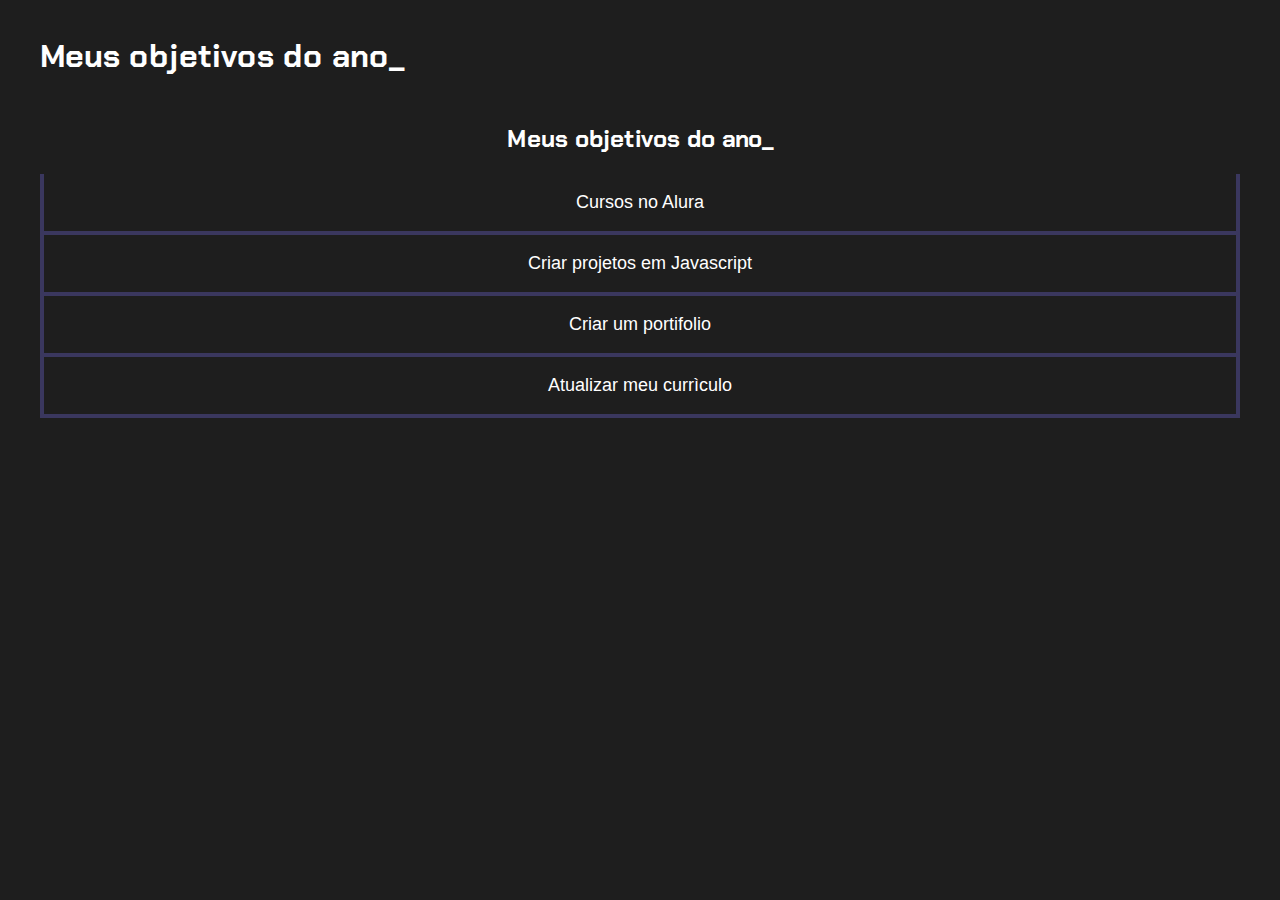
==== Projeto-de-vida-main/index.html @ 9376e6b2 "Add files via upload" ====
<!DOCTYPE html>
<html lang="pt-br">
<head>
    <meta charset="UTF-8">
    <meta name="viewport" content="width=device-width, initial-scale=1.0">
    <title>Meus objetivos do ano</title>
    <link rel="stylesheet" href="style.css">
</head>
<body>
    <section class="conteudo-principal">
        <h2 class="titulo-principal">Meus objetivos do ano_</h2>
        <div class="botoes"></div>
    <section class="conteudo preincipal"></section>
    <h2 class="titulo principal">Meus objetivos do ano_</h2>
    <div class="botoes"></div>
            <button class="botao">Cursos no Alura</button>
            <button class="botao">Criar projetos em Javascript</button>
            <button class="botao">Criar um portifolio</button>
            <button class="botao">Atualizar meu currìculo</button>
    </div>

</body>
</html>
---- Projeto-de-vida-main/style.css ----
@import url('https://fonts.googleapis.com/css2?family=Chakra+Petch:wght@400;700&display=swap');

:root{
    --cor-de-fundo: #1E1E1E;
    --verde: #6FFF57;
    --branco: #FFFFFF;
    --botao-ativo: #3A375E;
    --botao-inativo: rgba(58, 55, 94, 0,5);
    --texto-fundo: rgba(58, 55, 94, 0,3);

}
body{
    background-color: var(--cor-de-fundo);
    color: var(--branco);
    font-family: 'Chakra Petch', sans-serif;

}

.conteudo-principal{
    display: flex;
    flex-direction: column;
    justify-content: center;
    align-items: center;
    max-width: 1200px;
    width: 100%;
    margin: 0 auto;

}

.titulo-principal{
    text-align: left;
    width: 100%;
    font-size: 32px;
}

.titulo-principal span{
    color: var(--verde);

}

.botao{
    font-family: "Crakra Petch", sans-serif;
    background-color: var(--botao-inativo);
    color: var(--branco);
    display: flex;
    justify-content: center;
    padding: 1em;
    font-size: 18px;
    align-items: center;
    width: 100%;
    border-bottom: 4px solid var(--botao-ativo);
    border-left: 4px solid var(--botao-ativo);
    border-right: 4px solid var(--botao-ativo);
    border-top: none;

}

@media screen and (min-windth: 768px) {
    
}
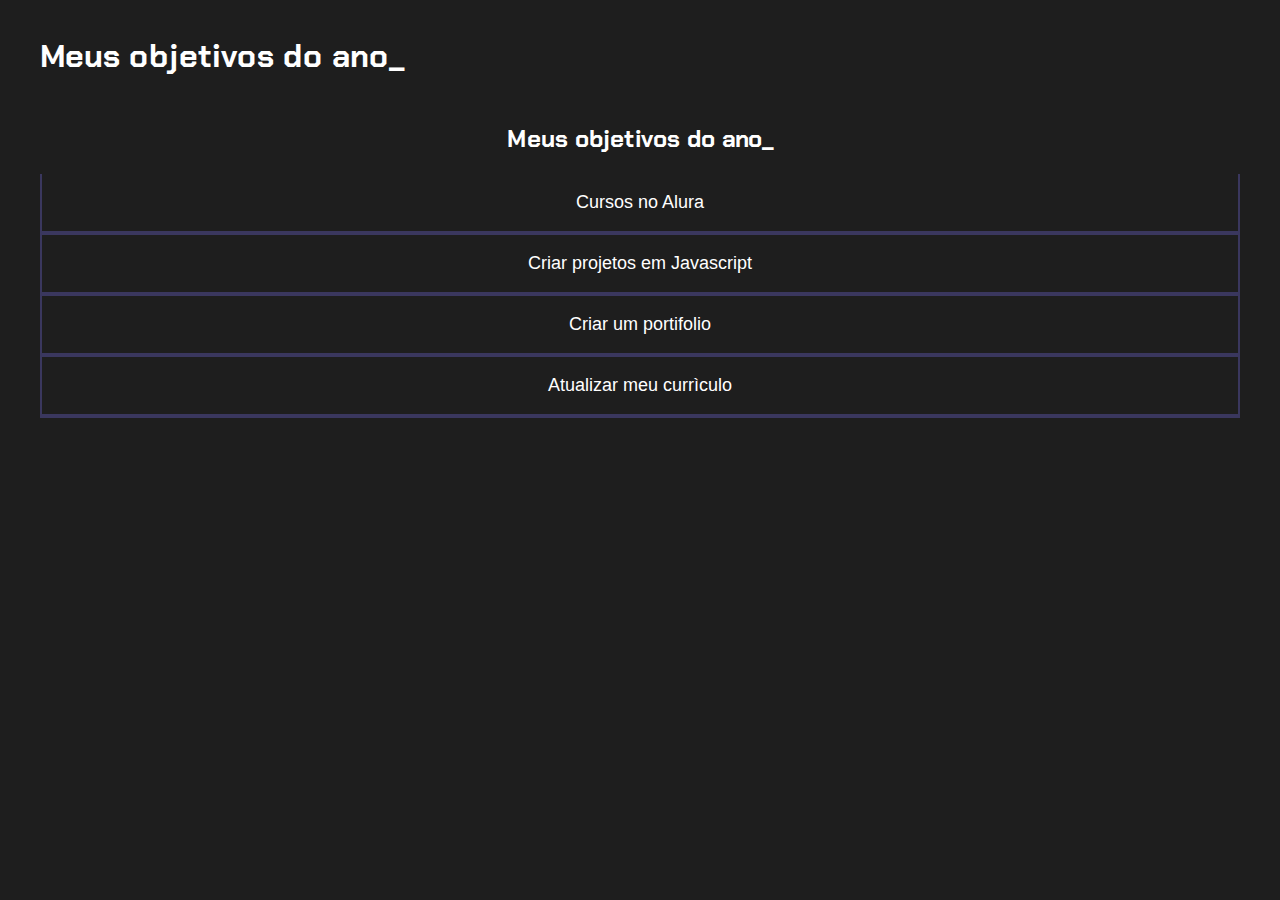
==== commit e83a80e3: "Add files via upload" ====
--- a/Projeto-de-vida-main/index.html
+++ b/Projeto-de-vida-main/index.html
@@ -13,11 +13,13 @@
     <section class="conteudo preincipal"></section>
     <h2 class="titulo principal">Meus objetivos do ano_</h2>
     <div class="botoes"></div>
-            <button class="botao">Cursos no Alura</button>
+            <button class="botao ativo">Cursos no Alura</button>
             <button class="botao">Criar projetos em Javascript</button>
             <button class="botao">Criar um portifolio</button>
             <button class="botao">Atualizar meu currìculo</button>
     </div>
+    </section>
+    <script src="main.js"></script>
 
 </body>
 </html>--- a/Projeto-de-vida-main/style.css
+++ b/Projeto-de-vida-main/style.css
@@ -50,12 +50,33 @@
     align-items: center;
     width: 100%;
     border-bottom: 4px solid var(--botao-ativo);
-    border-left: 4px solid var(--botao-ativo);
-    border-right: 4px solid var(--botao-ativo);
+    border-left: 2px solid var(--botao-ativo);
+    border-right: 2px solid var(--botao-ativo);
     border-top: none;
 
 }
 
+.botao:first-child{
+    border-radius: 40px 40px 0 0;
+}
+
+
 @media screen and (min-windth: 768px) {
-    
-}+    .botoes{
+        display: block;
+        display: flex;
+        
+    }
+
+    .ativo{
+        background-color: var(--botoes-ativo);
+        border-bottom: 4px solid var(--verde);
+
+    }
+    .botao:first-child{
+    border-radius: 40px 0 0 0;
+    }
+    .botao:last-child{
+        border-radius: 0 40px 0 0;
+    }
+    }
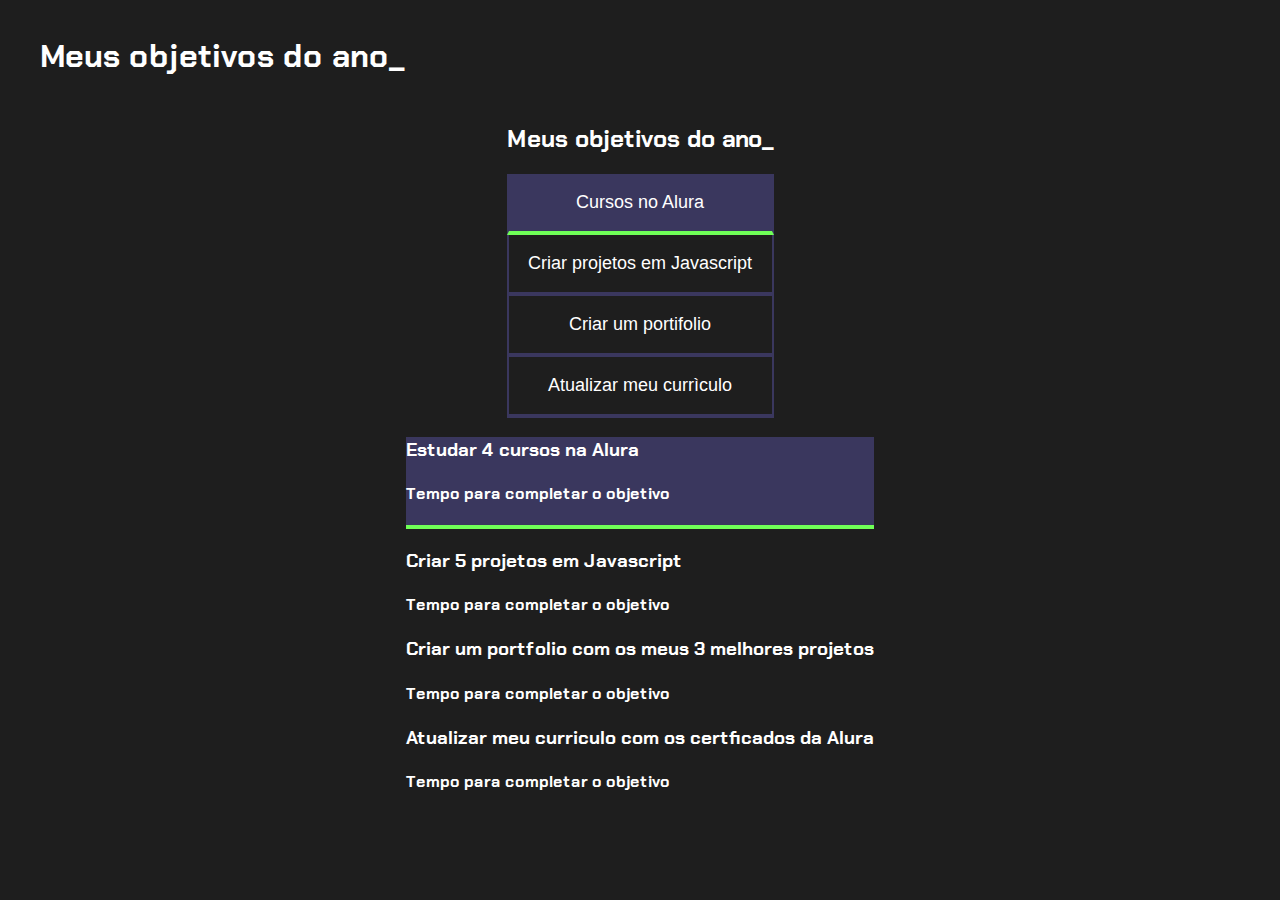
==== commit aae4bf24: "Add files via upload" ====
--- a/Projeto-de-vida-main/index.html
+++ b/Projeto-de-vida-main/index.html
@@ -9,6 +9,7 @@
 <body>
     <section class="conteudo-principal">
         <h2 class="titulo-principal">Meus objetivos do ano_</h2>
+        <div class="conteudo">
         <div class="botoes"></div>
     <section class="conteudo preincipal"></section>
     <h2 class="titulo principal">Meus objetivos do ano_</h2>
@@ -18,6 +19,25 @@
             <button class="botao">Criar um portifolio</button>
             <button class="botao">Atualizar meu currìculo</button>
     </div>
+    <div class="abas">
+        <div class="aba-conteudo ativo">
+            <h3 class="aba-conteudo-titulo-principal">Estudar 4 cursos na Alura</h3>
+            <h4 class="aba-conteudo-titulo-secunario">Tempo para completar o objetivo</h4>
+        </div>
+        <div class="aba-conteudo">
+            <h3 class="aba-conteudo-titulo-principal">Criar 5 projetos em Javascript</h3>
+            <h4 class="aba-conteudo-titulo-secunario">Tempo para completar o objetivo</h4>
+        </div>
+        <div class="aba-conteudo">
+            <h3 class="aba-conteudo-titulo-principal">Criar um portfolio com os meus 3 melhores projetos</h3>
+            <h4 class="aba-conteudo-titulo-secunario">Tempo para completar o objetivo</h4>
+        </div>
+        <div class="aba-conteudo">
+            <h3 class="aba-conteudo-titulo-principal">Atualizar meu curriculo com os certficados da Alura</h3>
+            <h4 class="aba-conteudo-titulo-secunario">Tempo para completar o objetivo</h4>
+        </div>
+    </div>
+   </div>
     </section>
     <script src="main.js"></script>
 
--- a/Projeto-de-vida-main/style.css
+++ b/Projeto-de-vida-main/style.css
@@ -59,7 +59,15 @@
 .botao:first-child{
     border-radius: 40px 40px 0 0;
 }
-
+.ativo{
+    background-color: var(--botao-ativo);
+    border-bottom: 4px solid var(--verde) ;
+}
+.abas-textos{
+     background-color: var(--texto-fundo);
+     padding: 40px;
+     border-radius: 0 0 40px 40px
+}
 
 @media screen and (min-windth: 768px) {
     .botoes{
